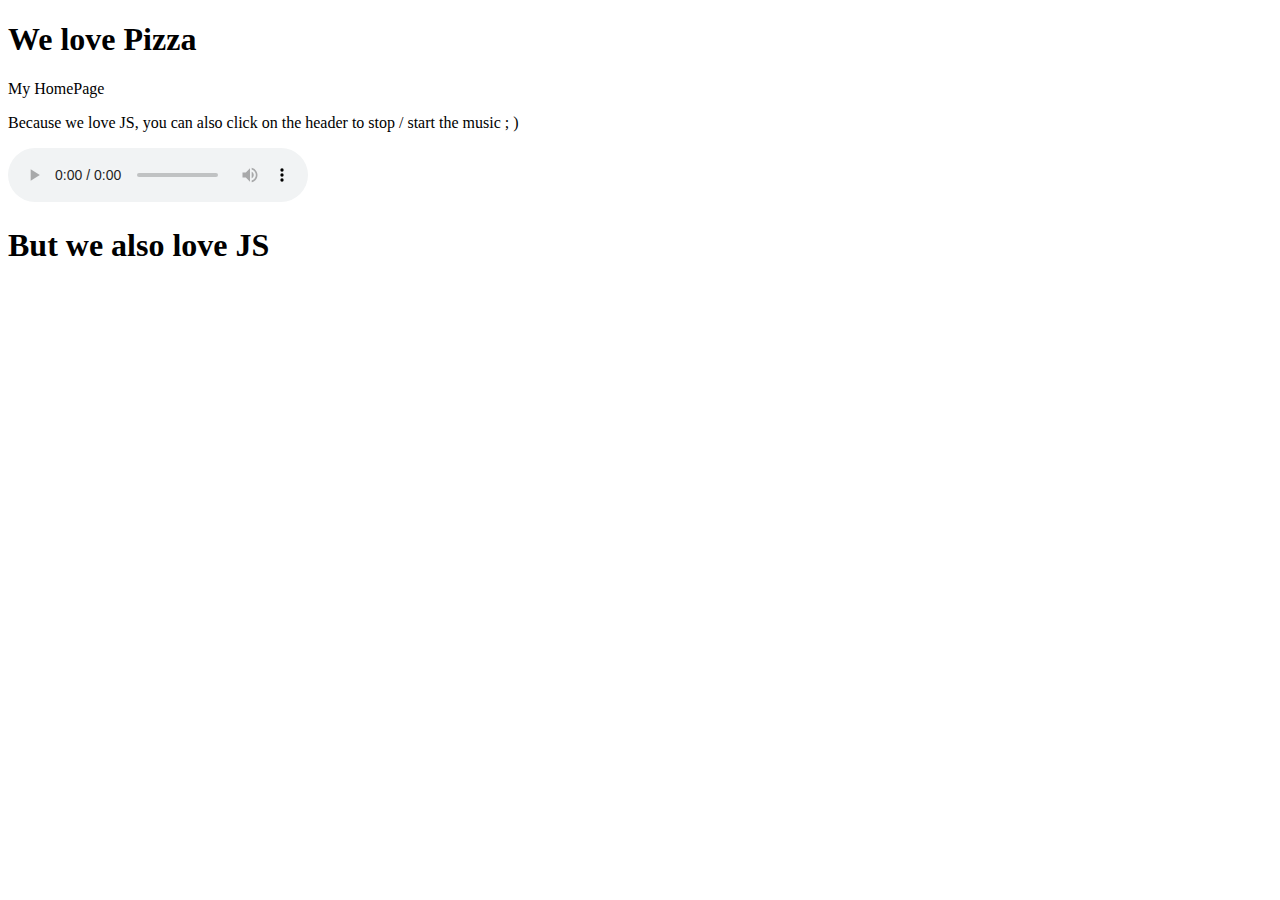
==== module1/index.html @ bb791783 "js" ====
<!DOCTYPE html>
<html lang="en">
  <head>
    <meta charset="UTF-8" />
    <meta name="viewport" content="width=device-width, initial-scale=1.0" />
    <title>Pizzeria</title>
    <link rel="icon" href="./img/pizza-svgrepo-com.svg" type="image/svg+xml" />
    <link rel="stylesheet" href="./stylesheets/style.css" />
    <link
      rel="stylesheet"
      href="https://cdnjs.cloudflare.com/ajax/libs/animate.css/4.1.1/animate.min.css"
    />
  </head>
  <body>
    <header>
      <h1 class="animate__animated animate__bounce">We love Pizza</h1>
    </header>

    <main>
      <p>My HomePage</p>
      <p>
        Because we love JS, you can also click on the header to stop / start the
        music ; )
      </p>

      <audio id="audioPlayer" controls autoplay>
        <source
          src="./sound/Infecticide-11-Pizza-Spinoza.mp3"
          type="audio/mpeg"
        />
        Your browser does not support the audio element.
      </audio>
    </main>

    <footer>
      <h1 class="animate__animated animate__bounce animate__delay-2s">
        But we also love JS
      </h1>
      <img src="./img/js-logo.png" alt="" />
    </footer>

    <script src="./index.js"></script>
  </body>
</html>
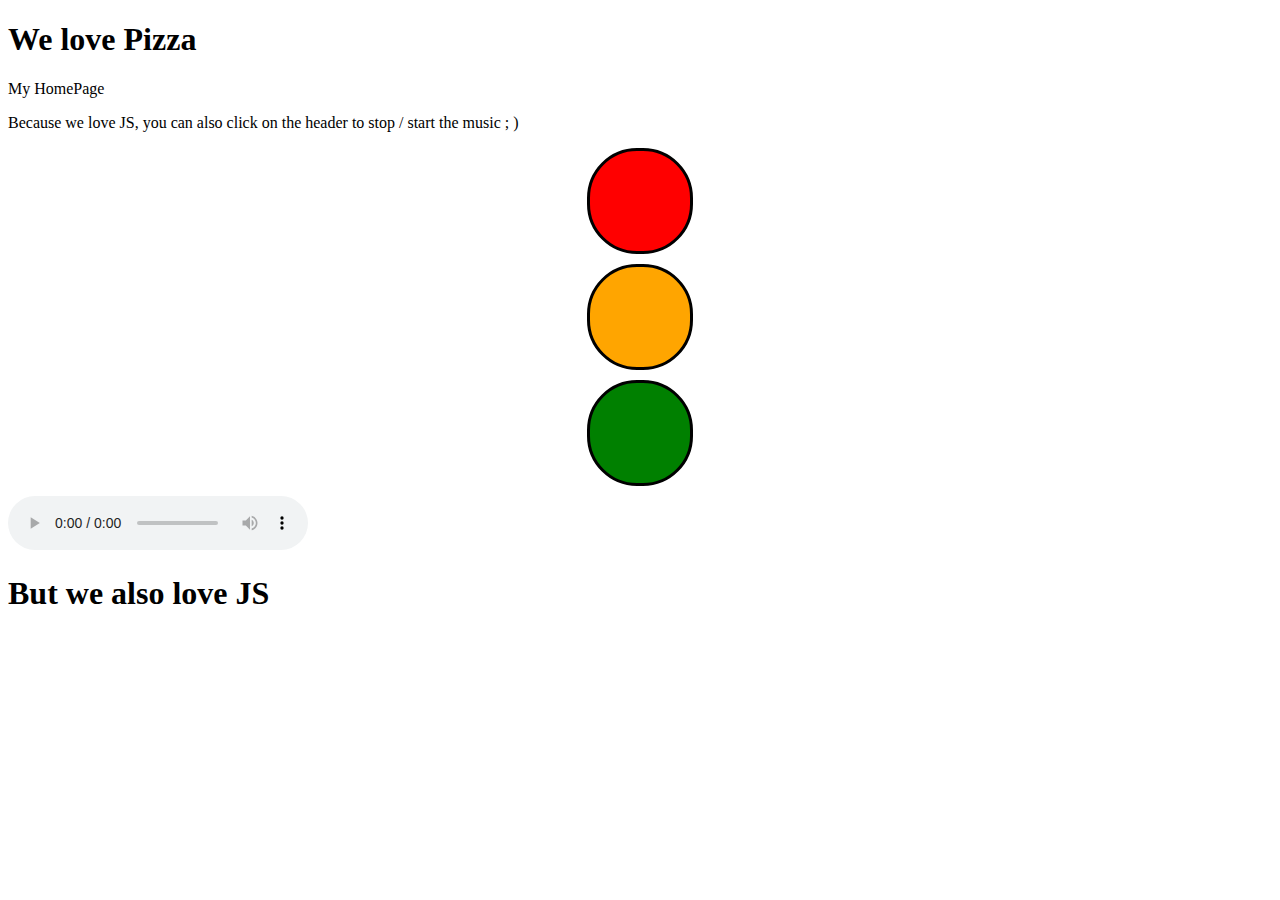
==== commit 6f84a025: "new module" ====
--- a/module1/index.html
+++ b/module1/index.html
@@ -17,11 +17,14 @@
     </header>
 
     <main>
-      <p>My HomePage</p>
+      <p class="bb">My HomePage</p>
       <p>
         Because we love JS, you can also click on the header to stop / start the
         music ; )
       </p>
+      <div class="color color1"></div>
+      <div class="color color2"></div>
+      <div class="color color3"></div>
 
       <audio id="audioPlayer" controls autoplay>
         <source
--- a/module1/stylesheets/style.css
+++ b/module1/stylesheets/style.css
@@ -0,0 +1,125 @@
+.color {
+    width: 100px;
+    height: 100px;
+    border: 3px solid black;
+    margin-bottom: 10px;
+    border-radius: 50px;
+    margin-left: 50%;
+    transform: translateX(-50%);
+}
+
+.color1 {
+    background: red;
+    animation: one 6s infinite;
+}
+
+.color2 {
+    background: orange;
+    animation: two 6s infinite;
+}
+
+.color3 {
+    background: green;
+    animation: three 6s infinite;
+    
+}
+
+@keyframes one {
+    0% {
+        background: red;
+        transform: scale(1.1);
+    }
+
+    25% {
+        background: red;
+        transform: scale(1.1);
+    }
+
+    26% {
+        background: white;
+        transform: scale(1);
+    }
+
+    100% {
+        background: white;
+        transform: scale(1);
+    }
+
+}
+
+@keyframes two {
+    0% {
+        background: white;
+        transform: scale(1);
+    }
+
+    25% {
+        background: white;
+        transform: scale(1);
+    }
+
+    26% {
+        background: orange;
+        transform: scale(1.1);
+    }
+
+    50% {
+        background: orange;
+        transform: scale(1.1);
+    }
+
+    51% {
+        background: white;
+        transform: scale(1);
+    }
+
+    75% {
+        background: white;
+        transform: scale(1);
+    }
+
+    76% {
+        background: orange;
+        transform: scale(1.1);
+    }
+
+    100% {
+        background: orange;
+        transform: scale(1.1);
+    }
+
+}
+
+@keyframes three {
+    0% {
+        background: white;
+        transform: scale(1);
+    }
+
+    50% {
+        background: white;
+        transform: scale(1);
+    }
+
+    51% {
+        background: green;
+        transform: scale(1.1);
+    }
+
+    75% {
+        background: green;
+        transform: scale(1.1);
+    }
+
+    76% {
+        background: white;
+        transform: scale(1);
+    }
+
+    100% {
+        background: white;
+        transform: scale(1);
+    }
+
+}
+
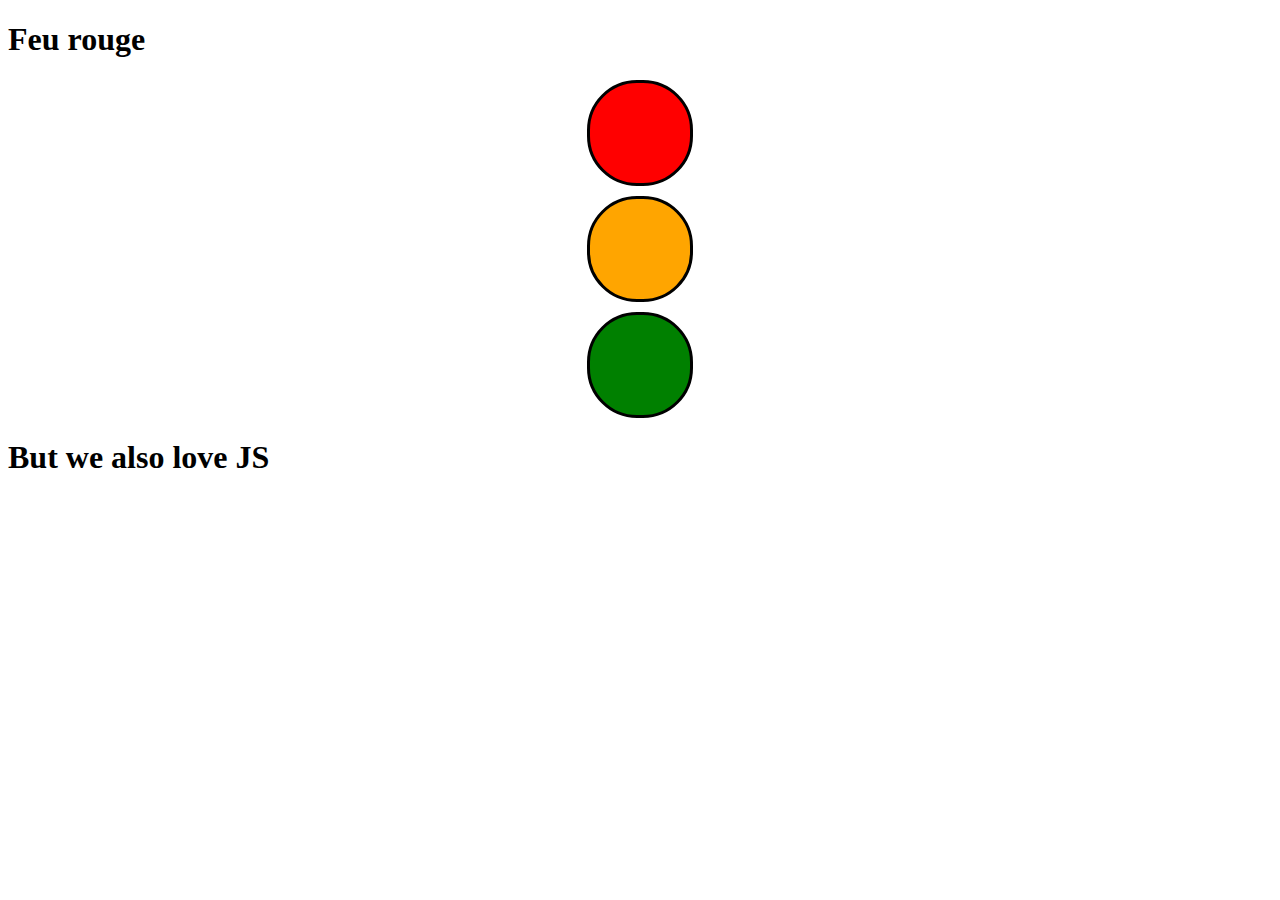
==== commit 8c90dade: "myMovie" ====
--- a/module1/index.html
+++ b/module1/index.html
@@ -13,26 +13,16 @@
   </head>
   <body>
     <header>
-      <h1 class="animate__animated animate__bounce">We love Pizza</h1>
+      <h1 class="animate__animated animate__bounce">Feu rouge</h1>
     </header>
 
     <main>
-      <p class="bb">My HomePage</p>
-      <p>
-        Because we love JS, you can also click on the header to stop / start the
-        music ; )
-      </p>
+      
       <div class="color color1"></div>
       <div class="color color2"></div>
       <div class="color color3"></div>
 
-      <audio id="audioPlayer" controls autoplay>
-        <source
-          src="./sound/Infecticide-11-Pizza-Spinoza.mp3"
-          type="audio/mpeg"
-        />
-        Your browser does not support the audio element.
-      </audio>
+    
     </main>
 
     <footer>
--- a/module1/stylesheets/style.css
+++ b/module1/stylesheets/style.css
@@ -21,7 +21,6 @@
 .color3 {
     background: green;
     animation: three 6s infinite;
-    
 }
 
 @keyframes one {
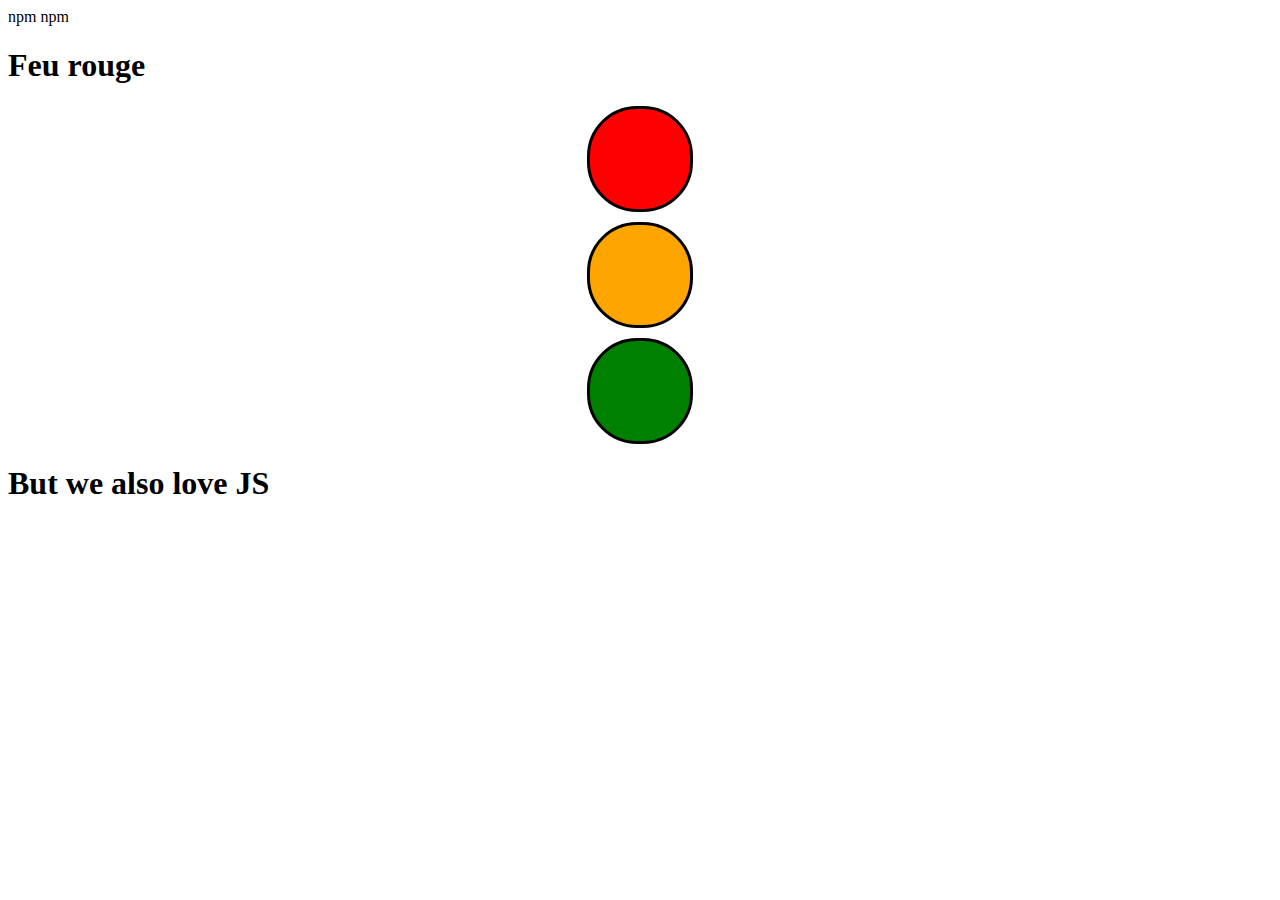
==== commit ba113ebf: "express-static-file-server" ====
--- a/module1/index.html
+++ b/module1/index.html
@@ -1,4 +1,4 @@
-<!DOCTYPE html>
+npm npm<!DOCTYPE html>
 <html lang="en">
   <head>
     <meta charset="UTF-8" />
